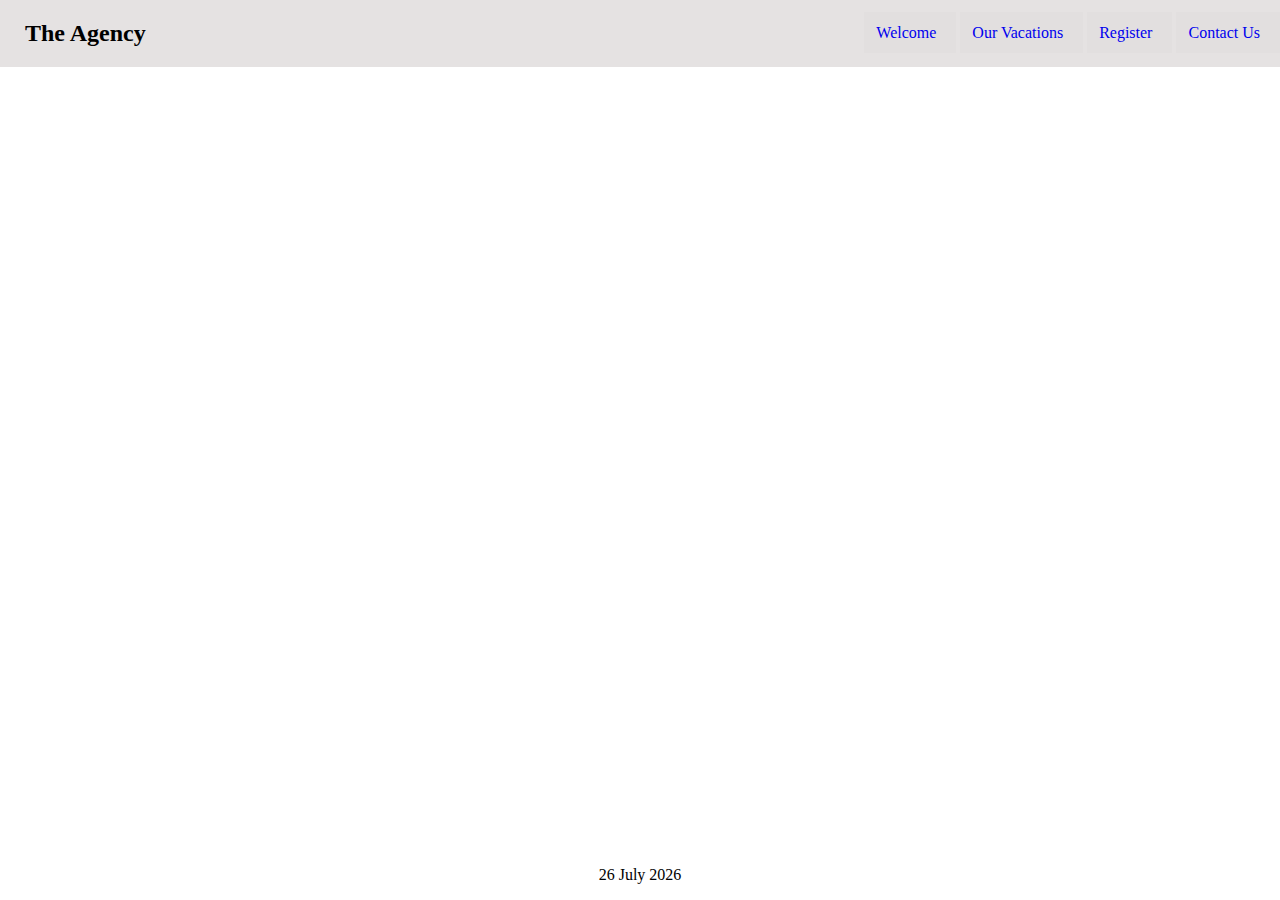
==== index.html @ 4d9d83d6 "Nav Bar, pages, and Footer with Time" ====
<!DOCTYPE html>
<html lang="en">
<head>
    <meta charset="UTF-8">
    <meta name="viewport" content="width=device-width, initial-scale=1.0">
    <meta http-equiv="X-UA-Compatible" content="ie=edge">
    <link rel="stylesheet" href="./stylings.css">
    <title>Welcome</title>
    <!-- Vachan Dhillon, 2018/10/19, JavaScript Final Project, vachan.dhillon@edu.sait.ca -->
</head>

<body>
    <div class="navBar">
        <h2>The Agency</h2>
        <div class="theLinks">
            <ul class="linkContainer">
                <li class="links"><a href="./index.html">Welcome</a></li>
                <li class="links"><a href="./vacationPackage.html">Our Vacations</a></li>
                <li class="links"><a href="./registration.html">Register</a></li>
                <li class="links"><a href="./contact.html">Contact Us</a></li>
            </ul>
        </div>
    </div>

    <div class="indexContent">

    </div>
    
    <div class="footer">
        <p id="timeHold"></p>
    </div>
</body>

<script src="./day9Scipts.js"></script>

</html>
---- stylings.css ----
body{
    width:100%;
    height:100vh;
    margin:0px;
}

/* NAVIGATION BAR */
.navBar{
    display:flex;
    justify-content: flex-start;
    width:100%;
    align-items: center;
    background-color: rgb(229, 226, 226);
}

.navBar h2{
    margin-left:25px;
    margin-right:auto;
}

.theLinks{
    display: flex;
}

.theLinks ul{
    list-style-type: none;
}

.theLinks ul li{
    display: inline;
    padding:12px 20px 12px 12px;
}

.theLinks ul a{
    text-decoration: none;
}

.linkContainer li{
    height:150px;
    width:100px;
    background-color: rgb(226, 223, 223);
}

.linkContainer li:hover{
    background-color:skyblue;
    height:50px;
}

/* INDEX CONTENT */
.indexContainer{
   
}

/* FOOTER */
.footer{
    position:absolute;
    bottom:0;
    display:flex;
    justify-content: center;
    width:100%;
}
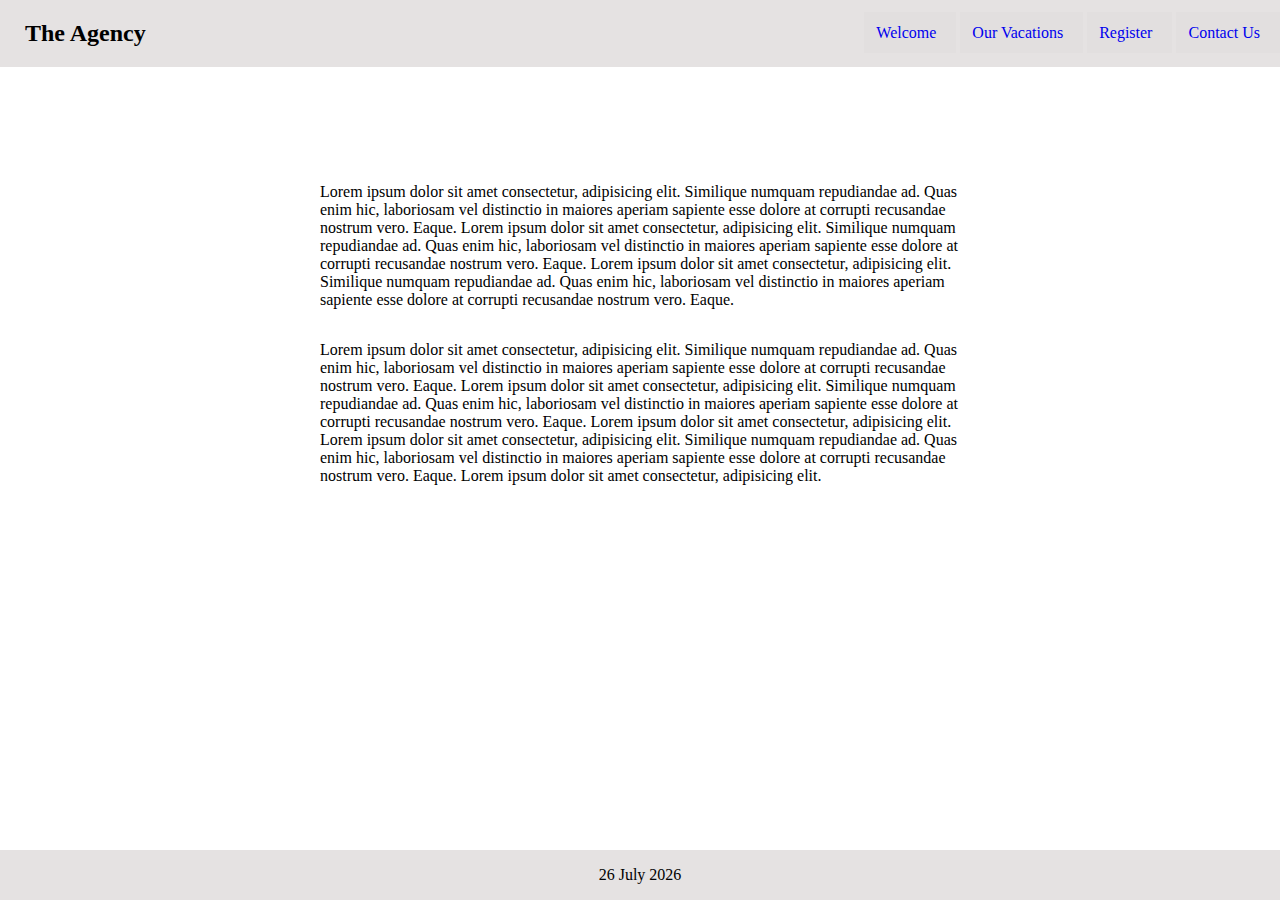
==== commit 3bf77f3b: "More Progress" ====
--- a/index.html
+++ b/index.html
@@ -23,7 +23,26 @@
     </div>
 
     <div class="indexContent">
-
+        <p>Lorem ipsum dolor sit amet consectetur, adipisicing elit. 
+            Similique numquam repudiandae ad. Quas enim hic, laboriosam vel distinctio in maiores aperiam 
+            sapiente esse dolore at corrupti recusandae nostrum vero. Eaque.
+            Lorem ipsum dolor sit amet consectetur, adipisicing elit. 
+            Similique numquam repudiandae ad. Quas enim hic, laboriosam vel distinctio in maiores aperiam 
+            sapiente esse dolore at corrupti recusandae nostrum vero. Eaque.
+            Lorem ipsum dolor sit amet consectetur, adipisicing elit. 
+            Similique numquam repudiandae ad. Quas enim hic, laboriosam vel distinctio in maiores aperiam 
+            sapiente esse dolore at corrupti recusandae nostrum vero. Eaque.</p>
+        <p>Lorem ipsum dolor sit amet consectetur, adipisicing elit. 
+            Similique numquam repudiandae ad. Quas enim hic, laboriosam vel distinctio in maiores aperiam 
+            sapiente esse dolore at corrupti recusandae nostrum vero. Eaque.
+            Lorem ipsum dolor sit amet consectetur, adipisicing elit. 
+            Similique numquam repudiandae ad. Quas enim hic, laboriosam vel distinctio in maiores aperiam 
+            sapiente esse dolore at corrupti recusandae nostrum vero. Eaque.
+            Lorem ipsum dolor sit amet consectetur, adipisicing elit.
+            Lorem ipsum dolor sit amet consectetur, adipisicing elit. 
+            Similique numquam repudiandae ad. Quas enim hic, laboriosam vel distinctio in maiores aperiam 
+            sapiente esse dolore at corrupti recusandae nostrum vero. Eaque.
+            Lorem ipsum dolor sit amet consectetur, adipisicing elit.</p>
     </div>
     
     <div class="footer">
--- a/stylings.css
+++ b/stylings.css
@@ -2,6 +2,9 @@
     width:100%;
     height:100vh;
     margin:0px;
+    display:flex;
+    flex-direction: column;
+    align-items: center;
 }
 
 /* NAVIGATION BAR */
@@ -47,8 +50,19 @@
 }
 
 /* INDEX CONTENT */
-.indexContainer{
-   
+.indexContent{
+    display: flex;
+    flex-direction: column;
+    width:50%;
+    margin-top:100px;
+}
+
+/* CONTACT US CONTENT */
+.contactContent{
+    display: flex;
+    flex-direction: column;
+    align-items: center;
+    width:50%;
 }
 
 /* FOOTER */
@@ -58,4 +72,5 @@
     display:flex;
     justify-content: center;
     width:100%;
+    background-color: rgb(229, 226, 226);
 }
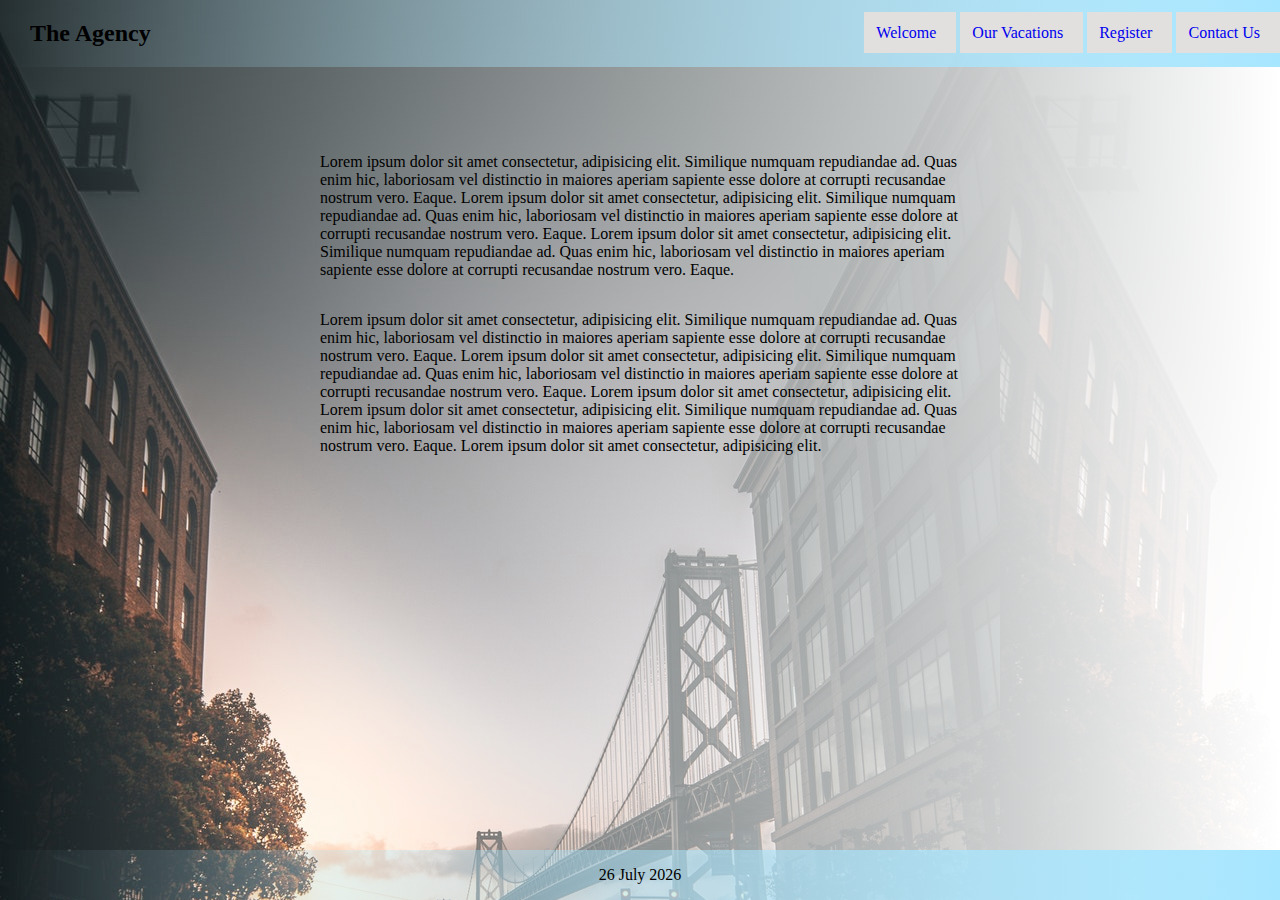
==== commit 5776ee1e: "final touches" ====
--- a/index.html
+++ b/index.html
@@ -4,12 +4,12 @@
     <meta charset="UTF-8">
     <meta name="viewport" content="width=device-width, initial-scale=1.0">
     <meta http-equiv="X-UA-Compatible" content="ie=edge">
-    <link rel="stylesheet" href="./stylings.css">
+    <link rel="stylesheet" href="./css/stylings.css">
     <title>Welcome</title>
     <!-- Vachan Dhillon, 2018/10/19, JavaScript Final Project, vachan.dhillon@edu.sait.ca -->
 </head>
 
-<body>
+<body class="bodyIndex">
     <div class="navBar">
         <h2>The Agency</h2>
         <div class="theLinks">
@@ -20,6 +20,16 @@
                 <li class="links"><a href="./contact.html">Contact Us</a></li>
             </ul>
         </div>
+    </div>
+
+    <div class="mobileMenu">
+        <ul class="mlinkContainer">
+                <li class="mlinks"><a href="./index.html">Welcome</a></li>
+                <li class="mlinks"><a href="./vacationPackage.html">Our Vacations</a></li>
+                <li class="mlinks"><a href="./registration.html">Register</a></li>
+                <li class="mlinks"><a href="./contact.html">Contact Us</a></li>
+            </ul>
+
     </div>
 
     <div class="indexContent">
@@ -50,6 +60,6 @@
     </div>
 </body>
 
-<script src="./day9Scipts.js"></script>
+<script src="./js/indexjs.js"></script>
 
 </html>
--- a/css/stylings.css
+++ b/css/stylings.css
@@ -0,0 +1,198 @@
+/* Vachan Dhillon, 2018/10/19, JavaScript Final Project, vachan.dhillon@edu.sait.ca */
+body{
+    width:100%;
+    height:100vh;
+    margin:0px;
+    display:flex;
+    flex-direction: column;
+    align-items: center;
+}
+
+/* NAVIGATION BAR */
+.navBar{
+    display:flex;
+    justify-content: flex-start;
+    width:100%;
+    align-items: center;
+    background-image: linear-gradient(to right,transparent,rgb(167, 230, 255));
+    margin-bottom:70px;
+}
+
+.navBar h2{
+    margin-left:30px;
+    margin-right:auto;
+}
+
+.theLinks{
+    display: flex;
+}
+
+.theLinks ul{
+    list-style-type: none;
+}
+
+.theLinks ul li{
+    display: inline;
+    padding:12px 20px 12px 12px;
+}
+
+.theLinks ul a{
+    text-decoration: none;
+}
+
+.linkContainer li{
+    height:150px;
+    width:100px;
+    background-color: rgb(226, 223, 223);
+}
+
+.linkContainer li:hover{
+    background-color:skyblue;
+    height:50px;
+}
+
+/* mobile menu */
+.mobileMenu{
+    display: none;
+    position:absolute;
+    z-index: 1;
+    animation-name: menuenter;
+    animation-duration: 1.5s;
+}
+    @keyframes menuenter{
+        from{
+            margin-left: 100%;
+        }
+        to{
+            margin-left:0%;
+        }
+    }
+
+.mobileMenu ul li{
+    background-color: rgb(162, 253, 246);
+    padding:1px;
+}
+
+.mobileMenu ul li:hover{
+    background-color: skyblue;
+}
+
+@media (max-width: 620px){
+    .mobileMenu{
+        display: flex;
+    }
+    .theLinks{
+        display: none;
+    }
+}
+
+.mobileMenu ul{
+    list-style-type: none;
+}
+
+.mobileMenu ul li{
+    padding: 5px;
+}
+
+/* INDEX CONTENT */
+.indexContent{
+    display: flex;
+    flex-direction: column;
+    width:50%;
+}
+
+.bodyIndex{
+    background: linear-gradient(to right, transparent, white), url("../pics/indexWall.jfif");
+}
+
+/* CONTACT US CONTENT */
+.contactBody{
+    background: linear-gradient(to right, transparent, white), url("../pics/contactBody.jfif");
+}
+
+.contactContent{
+    display: flex;
+    flex-direction: column;
+    align-items: center;
+    width:30%;
+    border: solid 1px grey;
+    background-color: white;
+}
+
+/* VACATION PACKAGES */
+.packages{
+    margin-top:10px;
+    display:flex;
+    justify-content: center;
+    flex-direction: column;
+    align-items: center;
+    width:100%;
+}
+
+.packs{
+    display: flex;
+    justify-content: center;
+    align-items: center;
+    width:200px;
+    background-color: rgb(216, 216, 216);
+    padding:5px;
+}
+
+.packs:hover{
+    background-color:skyblue;
+}
+
+.pImage{
+    margin-top:10px;
+    height:400px;
+    width:500px;
+    background-image: url("../pics/vacationDefault.jfif");
+    background-size:cover;
+}
+
+.flyHolder{
+    width:100%;
+}
+
+/* //REGISTER PAGE// */
+.regForm{
+    border:solid 1px black;
+    padding:5px;
+    margin-bottom:20px;
+}
+
+.regForm h2{
+    margin:0;
+    margin-left:45px;
+}
+
+.regForm input{
+    margin-bottom:5px;
+}
+
+.subHold{
+    margin-top:5px;
+    display:flex;
+    justify-content: center;
+    margin-bottom:5px;
+}
+
+.subHold button:hover{
+    background-color:skyblue;
+}
+
+#randomUser{
+    display:flex;
+    flex-wrap: wrap;
+    
+}
+
+/* FOOTER */
+.footer{
+    position: absolute;
+    bottom:0;
+    display:flex;
+    justify-content: center;
+    width:100%;
+    background-image: linear-gradient(to right,transparent,rgb(167, 230, 255));
+}
